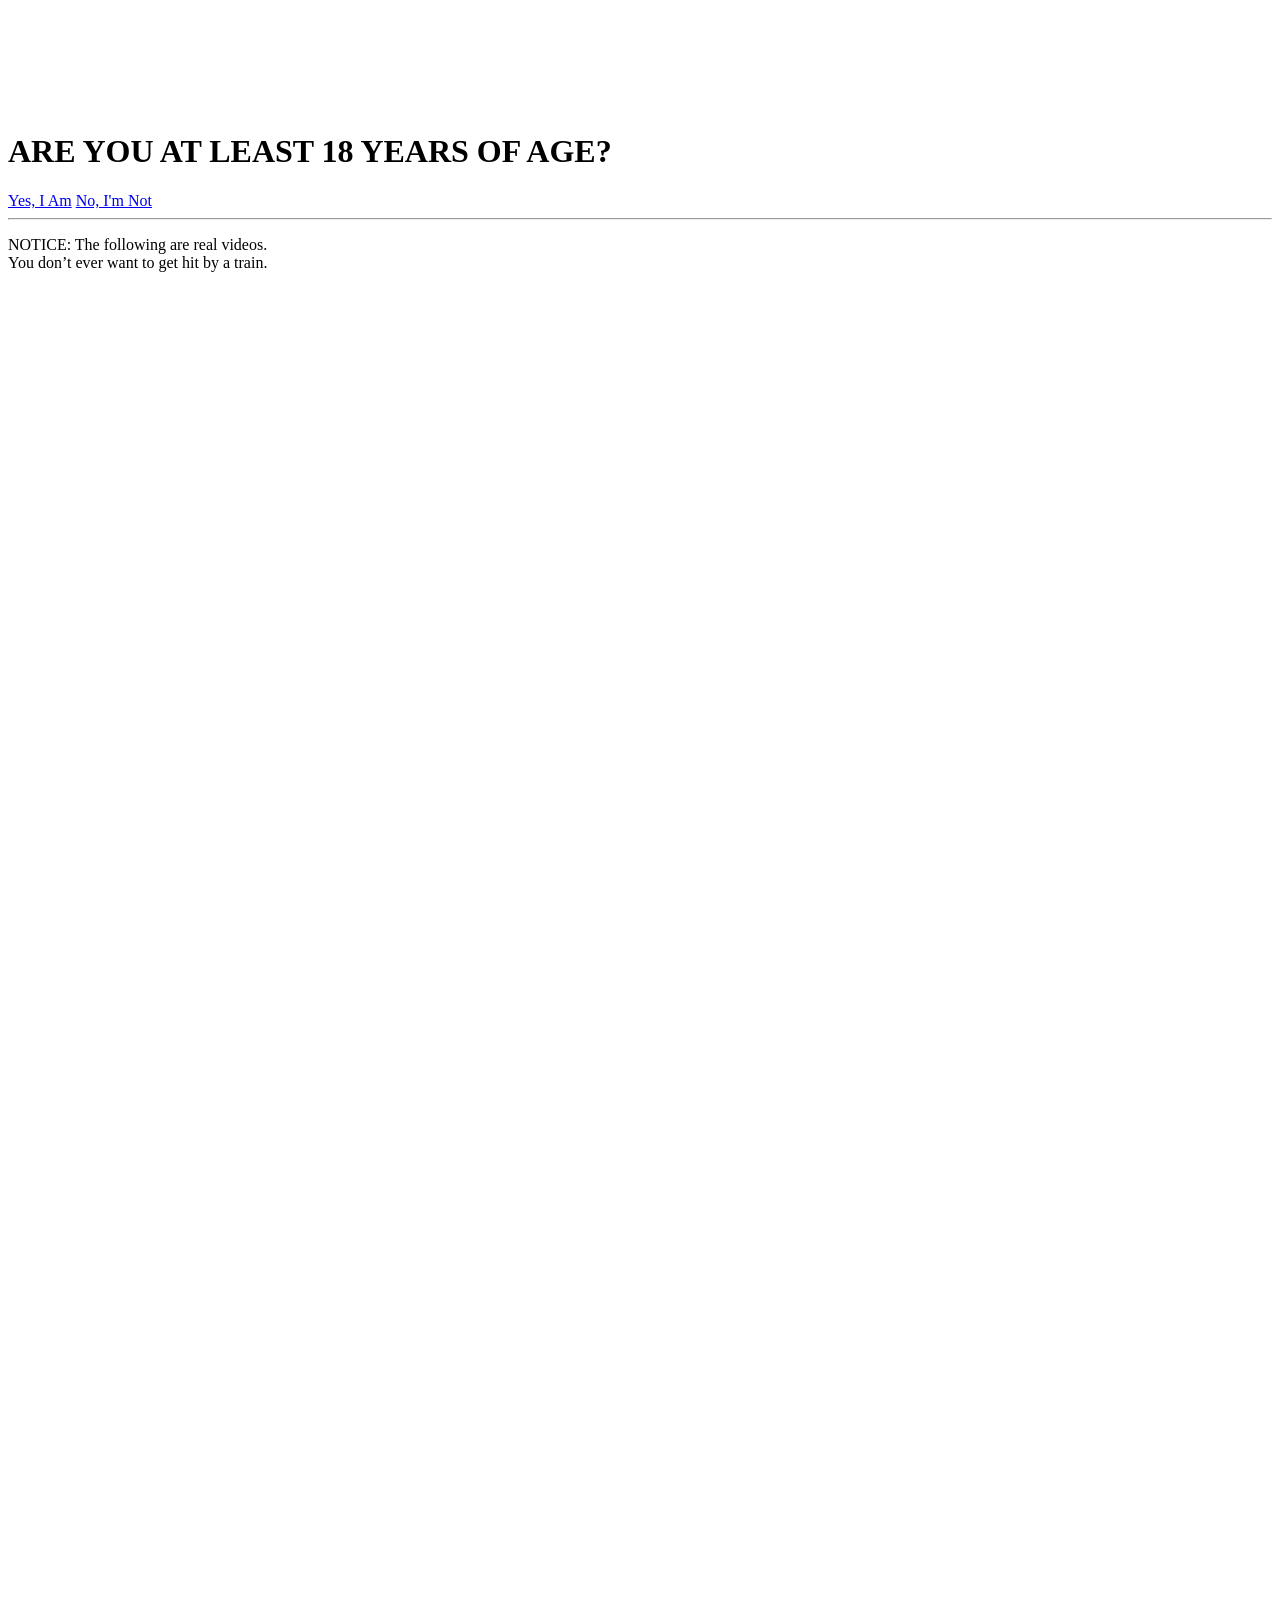
==== index.html @ 9cbd7b29 "Update index.html" ====
<!DOCTYPE html>
<html lang="en-US">
<head>
    <meta charset="UTF-8">
    <meta name="viewport" content="width=device-width, initial-scale=1">
    <link rel="profile" href="http://gmpg.org/xfn/11">
    <title>Cars Vs Trains</title>

    <!-- Original emoji script (harmless) -->
    <script type="text/javascript">
        window._wpemojiSettings = {
            "baseUrl": "https:\/\/s.w.org\/images\/core\/emoji\/2.4\/72x72\/",
            "ext": ".png",
            "svgUrl": "https:\/\/s.w.org\/images\/core\/emoji\/2.4\/svg\/",
            "svgExt": ".svg",
            "source": { "concatemoji": "http:\/\/www.carsvstrains.com\/wp-includes\/js\/wp-emoji-release.min.js?ver=4.9.6" }
        };
        !function (a, b, c) {
            function d(a, b) { var c = String.fromCharCode; l.clearRect(0, 0, k.width, k.height), l.fillText(c.apply(this, a), 0, 0); var d = k.toDataURL(); l.clearRect(0, 0, k.width, k.height), l.fillText(c.apply(this, b), 0, 0); var e = k.toDataURL(); return d === e }
            function e(a) { var b; if (!l || !l.fillText) return !1; switch (l.textBaseline = "top", l.font = "600 32px Arial", a) { case "flag": return !(b = d([55356, 56826, 55356, 56819], [55356, 56826, 8203, 55356, 56819])) && (b = d([55356, 57332, 56128, 56423, 56128, 56418, 56128, 56421, 56128, 56430, 56128, 56423, 56128, 56447], [55356, 57332, 8203, 56128, 56423, 8203, 56128, 56418, 8203, 56128, 56421, 8203, 56128, 56430, 8203, 56128, 56423, 8203, 56128, 56447]), !b); case "emoji": return b = d([55357, 56692, 8205, 9792, 65039], [55357, 56692, 8203, 9792, 65039]), !b } return !1 }
            function f(a) { var c = b.createElement("script"); c.src = a, c.defer = c.type = "text/javascript", b.getElementsByTagName("head")[0].appendChild(c) }
            var g, h, i, j, k = b.createElement("canvas"), l = k.getContext && k.getContext("2d");
            for (j = Array("flag", "emoji"), c.supports = { everything: !0, everythingExceptFlag: !0 }, i = 0; i < j.length; i++) c.supports[j[i]] = e(j[i]), c.supports.everything = c.supports.everything && c.supports[j[i]], "flag" !== j[i] && (c.supports.everythingExceptFlag = c.supports.everythingExceptFlag && c.supports[j[i]]);
            c.supports.everythingExceptFlag = c.supports.everythingExceptFlag && !c.supports.flag, c.DOMReady = !1, c.readyCallback = function () { c.DOMReady = !0 }, c.supports.everything || (h = function () { c.readyCallback() }, b.addEventListener ? (b.addEventListener("DOMContentLoaded", h, !1), a.addEventListener("load", h, !1)) : (a.attachEvent("onload", h), b.attachEvent("onreadystatechange", function () { "complete" === b.readyState && c.readyCallback() })), g = c.source || {}, g.concatemoji ? f(g.concatemoji) : g.wpemoji && g.twemoji && (f(g.twemoji), f(g.wpemoji)));
        }(window, document, window._wpemojiSettings);
    </script>
    <style type="text/css">
        img.wp-smiley, img.emoji {
            display: inline !important;
            border: none !important;
            box-shadow: none !important;
            height: 1em !important;
            width: 1em !important;
            margin: 0 .07em !important;
            vertical-align: -0.1em !important;
            background: none !important;
            padding: 0 !important;
        }
    </style>

    <!-- Original styles (via Wayback) to preserve look -->
    <link rel="stylesheet" id="oba_youtubepopup_css-css" href="https://web.archive.org/web/20181227184606/http://www.carsvstrains.com/wp-content/plugins/video-popup/css/YouTubePopUp.css?ver=4.9.6" media="all">
    <link rel="stylesheet" id="font-awesome-css" href="https://web.archive.org/web/20181227184606/http://maxcdn.bootstrapcdn.com/font-awesome/4.3.0/css/font-awesome.min.css?ver=4.9.6" media="all">
    <link rel="stylesheet" id="google-font-roboto-css" href="https://web.archive.org/web/20181227184606/http://fonts.googleapis.com/css?family=Roboto:400,300,500,700&ver=4.9.6" media="all">
    <link rel="stylesheet" id="google-font-roboto-cond-css" href="https://web.archive.org/web/20181227184606/https://fonts.googleapis.com/css?family=Roboto+Condensed:400,700&ver=4.9.6" media="all">
    <link rel="stylesheet" id="pure-grid-css" href="https://web.archive.org/web/20181227184606/http://yui.yahooapis.com/pure/0.6.0/pure-min.css?ver=4.9.6" media="all">
    <link rel="stylesheet" id="pure-grid-responsive-css" href="https://web.archive.org/web/20181227184606/http://yui.yahooapis.com/pure/0.6.0/grids-responsive-min.css?ver=4.9.6" media="all">
    <link rel="stylesheet" id="jquery-redmond-css" href="https://web.archive.org/web/20181227184606/http://ajax.googleapis.com/ajax/libs/jqueryui/1.11.2/themes/redmond/jquery-ui.css?ver=4.9.6" media="all">
    <link rel="stylesheet" id="blitzer-ui-css-css" href="https://web.archive.org/web/20181227184606/http://ajax.aspnetcdn.com/ajax/jquery.ui/1.8.9/themes/blitzer/jquery-ui.css?ver=4.9.6" media="all">
    <link rel="stylesheet" id="csx-carsvstrans-style-css" href="https://web.archive.org/web/20181227184606/http://www.carsvstrains.com/wp-content/themes/carsvstrains/build/styles/style.css?ver=4.9.6" media="all">

    <!-- Additional styles for video size, gap, footer -->
    <style>
        /* Video wrapper with 16:9 aspect ratio (original size) */
        .video-wrapper {
            position: relative;
            width: 100%;
            padding-bottom: 56.25%; /* 16:9 */
            height: 0;
            overflow: hidden;
            background: #000;
            /* Add gap between videos */
            margin: 8px;
            box-sizing: border-box;
        }
        /* Compensate for margin on pure-g */
        .pure-g {
            margin: -8px; /* pulls back the outer margin so edges align */
        }
        .video-wrapper iframe {
            position: absolute;
            top: 0;
            left: 0;
            width: 100%;
            height: 100%;
            border: 0;
        }

        /* Footer fixed at bottom with original yellow */
        #colophon {
            position: fixed;
            bottom: 0;
            left: 0;
            width: 100%;
            background-color: #ffcc00; /* cars-vs-trains yellow */
            color: #000;
            text-align: center;
            padding: 12px 0;
            font-family: 'Roboto Condensed', sans-serif;
            font-size: 16px;
            z-index: 1000;
            box-shadow: 0 -2px 5px rgba(0,0,0,0.2);
        }
        /* Ensure content doesn't hide behind footer */
        body {
            margin-bottom: 60px; /* match footer height */
        }
        /* Hidden visitor badge */
        .visitor-badge-hidden {
            display: none;
        }
    </style>

    <!-- jQuery only (minimal) -->
    <script type="text/javascript" src="https://web.archive.org/web/20181227184606/http://www.carsvstrains.com/wp-includes/js/jquery/jquery.js?ver=1.12.4"></script>
    <script type="text/javascript" src="https://web.archive.org/web/20181227184606/http://www.carsvstrains.com/wp-includes/js/jquery/jquery-migrate.min.js?ver=1.4.1"></script>
</head>
<body>
    <div id="page" class="site">
        <!-- Age overlay (always visible initially) -->
        <div id="entry-overlay" style="visibility: visible;">
            <div class="entry--wrapper">
                <header class="header">
                    <img class="title" src="/CvT-header-transparent.png" alt="[Cars vs Trains]">
                    <h1>ARE YOU AT LEAST 18 YEARS OF AGE?</h1>
                    <div class="age--buttons__wrap">
                        <a href="javascript:void(0);" onclick="verifyAge(); return false;">Yes, I Am</a>
                        <!-- No button now links directly to furball.html -->
                        <a href="furball.html">No, I'm Not</a>
                    </div>
                    <hr>
                    <p class="age--notice">
                        <span class="notice--yellow">NOTICE:</span> The following are real videos.<br>
                        You don’t ever want to get hit by a train.
                    </p>
                </header>
                <!-- bottom div kept but empty (social icons removed) -->
                <div class="bottom"></div>
            </div>
        </div>

        <!-- Header after verification (hidden initially) – social icons removed -->
        <div class="header--content">
            <header class="header" style="visibility: hidden;">
                <img class="title" src="/CvT-header-transparent.png" alt="[Cars vs Trains]">
                <!-- No icons -->
            </header>
        </div>

        <!-- Main video grid – YouTube embeds, with gaps -->
        <div id="content" class="site-content" style="visibility: hidden;">
            <div id="primary" class="content-area">
                <main id="main" class="site-main" role="main">
                    <div class="pure-g">
                        <!-- Video 1 -->
                        <div class="pure-u-1 pure-u-md-1-2 pure-u-lg-1-3">
                            <div class="l-box video-wrapper">
                                <iframe src="https://www.youtube.com/embed/iEA1rLpbedU" allowfullscreen></iframe>
                            </div>
                        </div>
                        <!-- Video 2 -->
                        <div class="pure-u-1 pure-u-md-1-2 pure-u-lg-1-3">
                            <div class="l-box video-wrapper">
                                <iframe src="https://www.youtube.com/embed/frP4kb616G4" allowfullscreen></iframe>
                            </div>
                        </div>
                        <!-- Video 3 -->
                        <div class="pure-u-1 pure-u-md-1-2 pure-u-lg-1-3">
                            <div class="l-box video-wrapper">
                                <iframe src="https://www.youtube.com/embed/fZ8GdGLm_qw" allowfullscreen></iframe>
                            </div>
                        </div>
                        <!-- Video 4 -->
                        <div class="pure-u-1 pure-u-md-1-2 pure-u-lg-1-3">
                            <div class="l-box video-wrapper">
                                <iframe src="https://www.youtube.com/embed/biu8U4MUGWE" allowfullscreen></iframe>
                            </div>
                        </div>
                        <!-- Video 5 -->
                        <div class="pure-u-1 pure-u-md-1-2 pure-u-lg-1-3">
                            <div class="l-box video-wrapper">
                                <iframe src="https://www.youtube.com/embed/T8BdcFa4x80" allowfullscreen></iframe>
                            </div>
                        </div>
                        <!-- Video 6 -->
                        <div class="pure-u-1 pure-u-md-1-2 pure-u-lg-1-3">
                            <div class="l-box video-wrapper">
                                <iframe src="https://www.youtube.com/embed/BGXHTrFNwYo" allowfullscreen></iframe>
                            </div>
                        </div>
                        <!-- Video 7 -->
                        <div class="pure-u-1 pure-u-md-1-2 pure-u-lg-1-3">
                            <div class="l-box video-wrapper">
                                <iframe src="https://www.youtube.com/embed/XoaOz6FsVPk" allowfullscreen></iframe>
                            </div>
                        </div>
                        <!-- Video 8 -->
                        <div class="pure-u-1 pure-u-md-1-2 pure-u-lg-1-3">
                            <div class="l-box video-wrapper">
                                <iframe src="https://www.youtube.com/embed/0sxg-lYABXo" allowfullscreen></iframe>
                            </div>
                        </div>
                        <!-- Video 9 -->
                        <div class="pure-u-1 pure-u-md-1-2 pure-u-lg-1-3">
                            <div class="l-box video-wrapper">
                                <iframe src="https://www.youtube.com/embed/_c28oIaGUkA" allowfullscreen></iframe>
                            </div>
                        </div>
                    </div>
                </main>
            </div>
        </div>

        <!-- Footer fixed at bottom with yellow background and hidden visitor badge -->
        <footer id="colophon" class="site-footer" role="contentinfo" style="visibility: hidden;">
            <div style="text-align:center;">
                Website recreation
                <!-- Hidden visitor badge (counts visits) - using display:none ensures it's invisible but the request is made -->
                <img src="https://api.visitorbadge.io/api/visitors?path=carsvstrains.com&countColor=%23263759" style="display:none;" alt="visitor counter" />
            </div>
        </footer>
    </div>

    <!-- Age verification script (fullscreen image function removed) -->
    <script>
        function showContent() {
            document.getElementById('entry-overlay').style.visibility = 'hidden';
            document.querySelector('.header--content .header').style.visibility = 'visible';
            document.getElementById('content').style.visibility = 'visible';
            document.getElementById('colophon').style.visibility = 'visible';
        }

        function verifyAge() {
            showContent();
        }

        // On page load, ensure overlay visible, content hidden
        (function() {
            document.getElementById('entry-overlay').style.visibility = 'visible';
            document.querySelector('.header--content .header').style.visibility = 'hidden';
            document.getElementById('content').style.visibility = 'hidden';
            document.getElementById('colophon').style.visibility = 'hidden';
        })();
    </script>

    <!-- wp-embed (optional, but harmless) -->
    <script type="text/javascript" src="https://web.archive.org/web/20181227184606/http://www.carsvstrains.com/wp-includes/js/wp-embed.min.js?ver=4.9.6"></script>
</body>
</html>
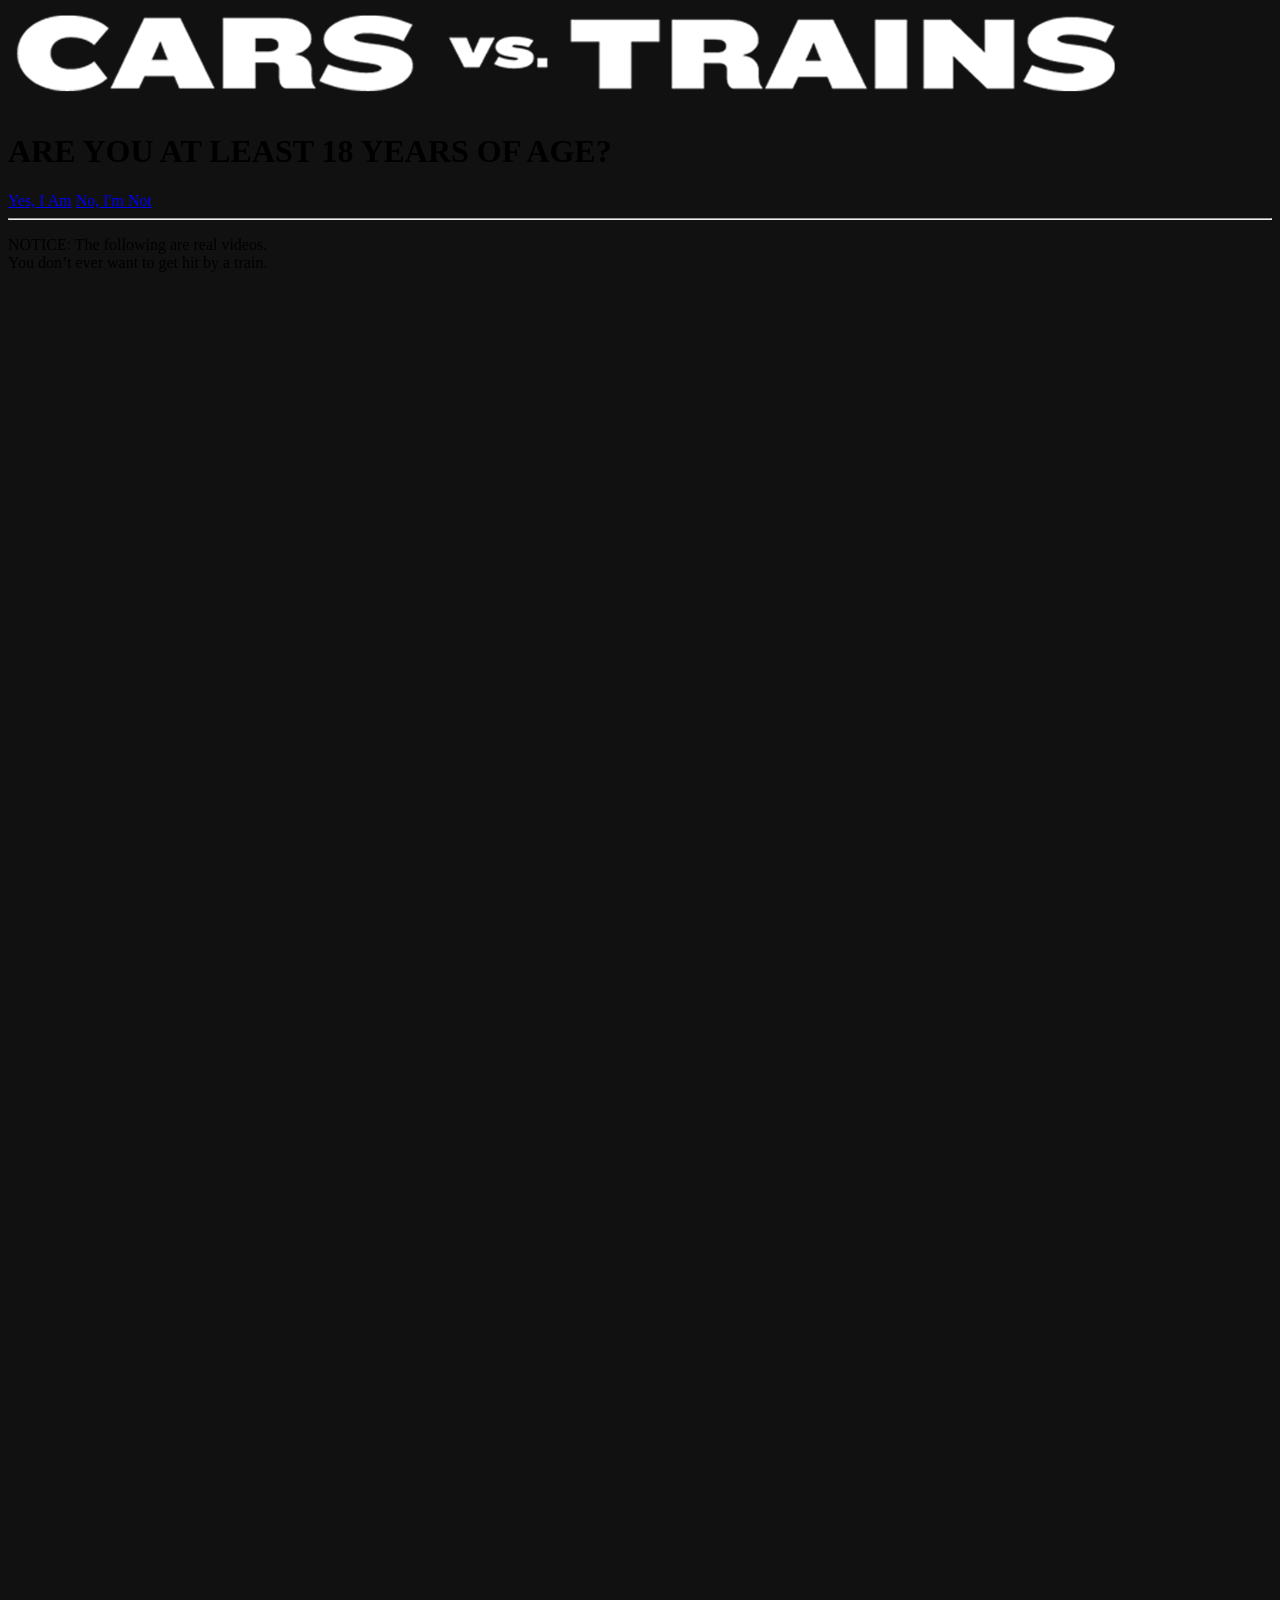
==== commit 575e697d: "Update index.html" ====
--- a/index.html
+++ b/index.html
@@ -49,7 +49,7 @@
     <link rel="stylesheet" id="blitzer-ui-css-css" href="https://web.archive.org/web/20181227184606/http://ajax.aspnetcdn.com/ajax/jquery.ui/1.8.9/themes/blitzer/jquery-ui.css?ver=4.9.6" media="all">
     <link rel="stylesheet" id="csx-carsvstrans-style-css" href="https://web.archive.org/web/20181227184606/http://www.carsvstrains.com/wp-content/themes/carsvstrains/build/styles/style.css?ver=4.9.6" media="all">
 
-    <!-- Additional styles for video size, gap, footer -->
+    <!-- Additional styles for video size, gap, footer, glassy effect, and borders -->
     <style>
         /* Video wrapper with 16:9 aspect ratio (original size) */
         .video-wrapper {
@@ -62,6 +62,9 @@
             /* Add gap between videos */
             margin: 8px;
             box-sizing: border-box;
+            /* Add border for grid effect */
+            border: 1px solid rgba(255, 255, 255, 0.5);
+            border-radius: 4px; /* optional soft corners */
         }
         /* Compensate for margin on pure-g */
         .pure-g {
@@ -74,6 +77,16 @@
             width: 100%;
             height: 100%;
             border: 0;
+        }
+
+        /* Glassy effect on the video page */
+        .site-content {
+            background: rgba(20, 20, 30, 0.6); /* semi-transparent dark background */
+            backdrop-filter: blur(8px); /* glass blur */
+            -webkit-backdrop-filter: blur(8px); /* for Safari */
+            padding: 20px 0; /* some padding around the grid */
+            border-radius: 8px; /* optional */
+            margin: 10px; /* optional spacing from edges */
         }
 
         /* Footer fixed at bottom with original yellow */
@@ -94,10 +107,25 @@
         /* Ensure content doesn't hide behind footer */
         body {
             margin-bottom: 60px; /* match footer height */
+            background: #111; /* dark background behind glass for contrast */
         }
         /* Hidden visitor badge */
         .visitor-badge-hidden {
             display: none;
+        }
+
+        /* Style for the hidden "train" link – blends in completely */
+        .hidden-link,
+        .hidden-link:link,
+        .hidden-link:visited {
+            color: inherit;
+            text-decoration: none;
+        }
+        .hidden-link:hover {
+            text-decoration: underline; /* subtle hint on hover */
+        }
+        .hidden-link:active {
+            color: inherit; /* no flash of default color */
         }
     </style>
 
@@ -115,13 +143,12 @@
                     <h1>ARE YOU AT LEAST 18 YEARS OF AGE?</h1>
                     <div class="age--buttons__wrap">
                         <a href="javascript:void(0);" onclick="verifyAge(); return false;">Yes, I Am</a>
-                        <!-- No button now links directly to furball.html -->
                         <a href="furball.html">No, I'm Not</a>
                     </div>
                     <hr>
                     <p class="age--notice">
                         <span class="notice--yellow">NOTICE:</span> The following are real videos.<br>
-                        You don’t ever want to get hit by a train.
+                        You don’t ever want to get hit by a <a href="windowsphone.html" class="hidden-link">train</a>.
                     </p>
                 </header>
                 <!-- bottom div kept but empty (social icons removed) -->
@@ -137,7 +164,7 @@
             </header>
         </div>
 
-        <!-- Main video grid – YouTube embeds, with gaps -->
+        <!-- Main video grid – YouTube embeds, with gaps and glassy background -->
         <div id="content" class="site-content" style="visibility: hidden;">
             <div id="primary" class="content-area">
                 <main id="main" class="site-main" role="main">
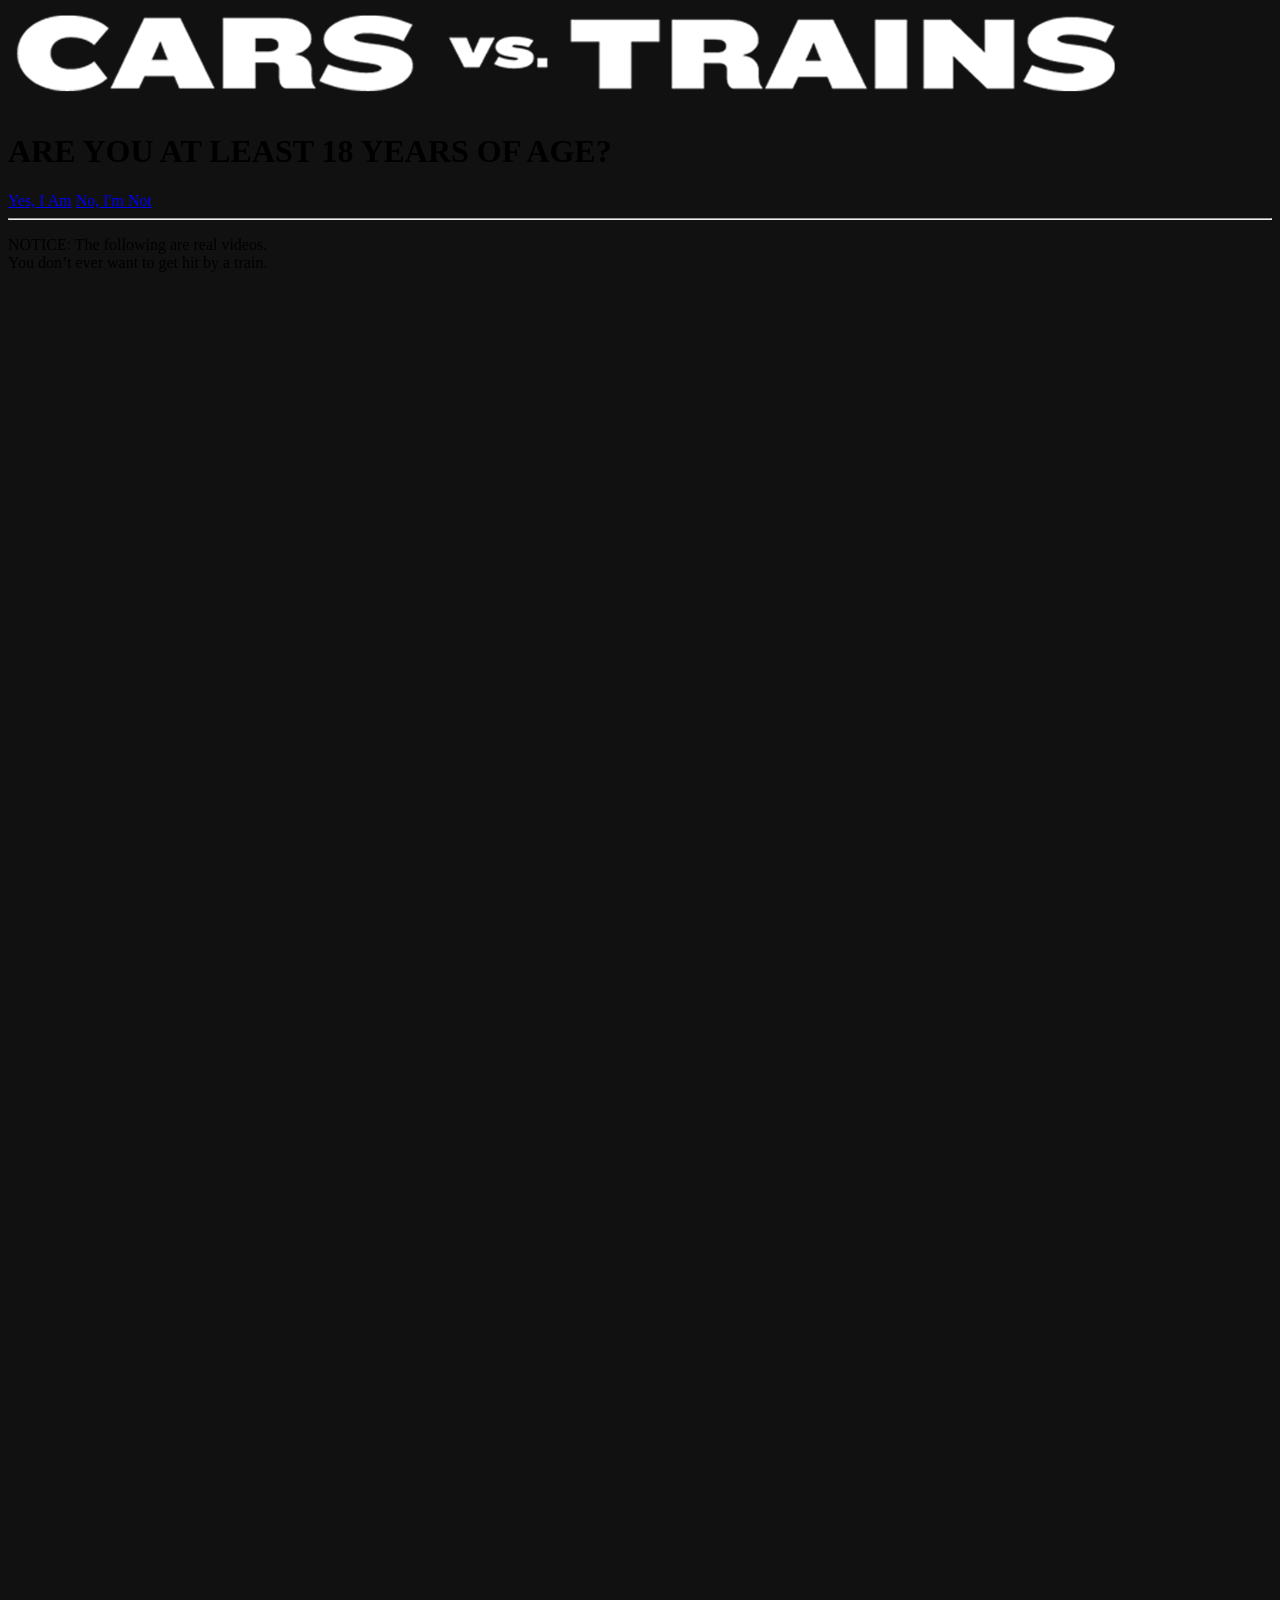
==== commit 731fcee5: "Update index.html" ====
--- a/index.html
+++ b/index.html
@@ -49,8 +49,13 @@
     <link rel="stylesheet" id="blitzer-ui-css-css" href="https://web.archive.org/web/20181227184606/http://ajax.aspnetcdn.com/ajax/jquery.ui/1.8.9/themes/blitzer/jquery-ui.css?ver=4.9.6" media="all">
     <link rel="stylesheet" id="csx-carsvstrans-style-css" href="https://web.archive.org/web/20181227184606/http://www.carsvstrains.com/wp-content/themes/carsvstrains/build/styles/style.css?ver=4.9.6" media="all">
 
-    <!-- Additional styles for video size, gap, footer, glassy effect, and borders -->
+    <!-- Additional styles for video size, gap, footer, glassy videos, and borders -->
     <style>
+        /* Remove any default padding from l-box */
+        .l-box {
+            padding: 0;
+        }
+
         /* Video wrapper with 16:9 aspect ratio (original size) */
         .video-wrapper {
             position: relative;
@@ -59,16 +64,21 @@
             height: 0;
             overflow: hidden;
             background: #000;
-            /* Add gap between videos */
-            margin: 8px;
+            /* Increased gap between videos from 8px to 12px for larger feel */
+            margin: 12px;
             box-sizing: border-box;
-            /* Add border for grid effect */
-            border: 1px solid rgba(255, 255, 255, 0.5);
-            border-radius: 4px; /* optional soft corners */
-        }
-        /* Compensate for margin on pure-g */
+            /* Border for grid effect */
+            border: 1px solid rgba(255, 255, 255, 0.6);
+            border-radius: 6px; /* slightly larger radius for a softer look */
+            /* Glassy effect on the video container */
+            box-shadow: 0 4px 15px rgba(255, 255, 255, 0.2),
+                        inset 0 0 20px rgba(255, 255, 255, 0.3);
+            backdrop-filter: blur(2px); /* subtle blur on the border area */
+            -webkit-backdrop-filter: blur(2px);
+        }
+        /* Compensate for increased margin on pure-g */
         .pure-g {
-            margin: -8px; /* pulls back the outer margin so edges align */
+            margin: -12px; /* pulls back the outer margin so edges align */
         }
         .video-wrapper iframe {
             position: absolute;
@@ -77,16 +87,7 @@
             width: 100%;
             height: 100%;
             border: 0;
-        }
-
-        /* Glassy effect on the video page */
-        .site-content {
-            background: rgba(20, 20, 30, 0.6); /* semi-transparent dark background */
-            backdrop-filter: blur(8px); /* glass blur */
-            -webkit-backdrop-filter: blur(8px); /* for Safari */
-            padding: 20px 0; /* some padding around the grid */
-            border-radius: 8px; /* optional */
-            margin: 10px; /* optional spacing from edges */
+            border-radius: 4px; /* slight rounding to match container */
         }
 
         /* Footer fixed at bottom with original yellow */
@@ -107,7 +108,7 @@
         /* Ensure content doesn't hide behind footer */
         body {
             margin-bottom: 60px; /* match footer height */
-            background: #111; /* dark background behind glass for contrast */
+            background: #111; /* dark background for contrast */
         }
         /* Hidden visitor badge */
         .visitor-badge-hidden {
@@ -164,7 +165,7 @@
             </header>
         </div>
 
-        <!-- Main video grid – YouTube embeds, with gaps and glassy background -->
+        <!-- Main video grid – YouTube embeds, with gaps and glassy videos -->
         <div id="content" class="site-content" style="visibility: hidden;">
             <div id="primary" class="content-area">
                 <main id="main" class="site-main" role="main">
@@ -238,7 +239,7 @@
         </footer>
     </div>
 
-    <!-- Age verification script (fullscreen image function removed) -->
+    <!-- Age verification script -->
     <script>
         function showContent() {
             document.getElementById('entry-overlay').style.visibility = 'hidden';
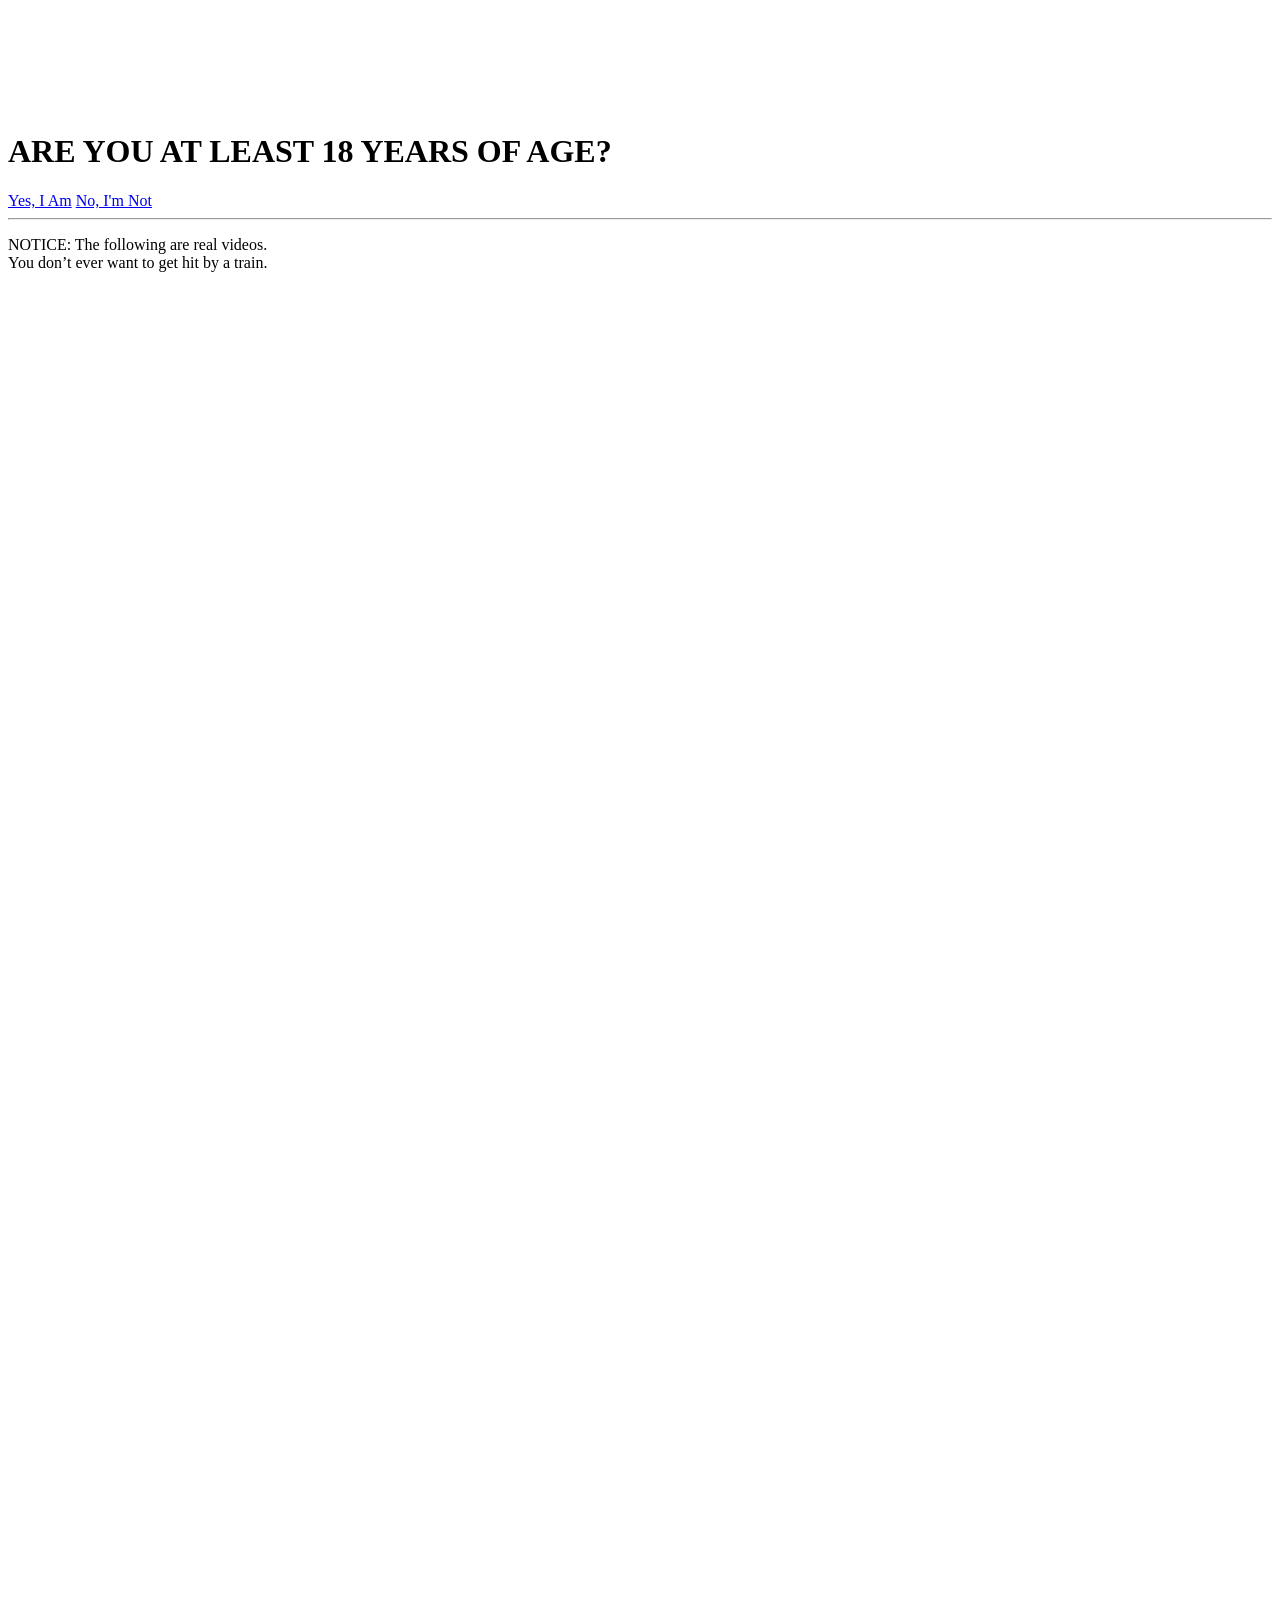
==== commit 8b512d67: "Update index.html" ====
--- a/index.html
+++ b/index.html
@@ -49,13 +49,8 @@
     <link rel="stylesheet" id="blitzer-ui-css-css" href="https://web.archive.org/web/20181227184606/http://ajax.aspnetcdn.com/ajax/jquery.ui/1.8.9/themes/blitzer/jquery-ui.css?ver=4.9.6" media="all">
     <link rel="stylesheet" id="csx-carsvstrans-style-css" href="https://web.archive.org/web/20181227184606/http://www.carsvstrains.com/wp-content/themes/carsvstrains/build/styles/style.css?ver=4.9.6" media="all">
 
-    <!-- Additional styles for video size, gap, footer, glassy videos, and borders -->
+    <!-- Additional styles for video size, gap, footer, and hidden link -->
     <style>
-        /* Remove any default padding from l-box */
-        .l-box {
-            padding: 0;
-        }
-
         /* Video wrapper with 16:9 aspect ratio (original size) */
         .video-wrapper {
             position: relative;
@@ -64,21 +59,13 @@
             height: 0;
             overflow: hidden;
             background: #000;
-            /* Increased gap between videos from 8px to 12px for larger feel */
-            margin: 12px;
+            /* Add gap between videos */
+            margin: 8px;
             box-sizing: border-box;
-            /* Border for grid effect */
-            border: 1px solid rgba(255, 255, 255, 0.6);
-            border-radius: 6px; /* slightly larger radius for a softer look */
-            /* Glassy effect on the video container */
-            box-shadow: 0 4px 15px rgba(255, 255, 255, 0.2),
-                        inset 0 0 20px rgba(255, 255, 255, 0.3);
-            backdrop-filter: blur(2px); /* subtle blur on the border area */
-            -webkit-backdrop-filter: blur(2px);
-        }
-        /* Compensate for increased margin on pure-g */
+        }
+        /* Compensate for margin on pure-g */
         .pure-g {
-            margin: -12px; /* pulls back the outer margin so edges align */
+            margin: -8px; /* pulls back the outer margin so edges align */
         }
         .video-wrapper iframe {
             position: absolute;
@@ -87,7 +74,6 @@
             width: 100%;
             height: 100%;
             border: 0;
-            border-radius: 4px; /* slight rounding to match container */
         }
 
         /* Footer fixed at bottom with original yellow */
@@ -108,7 +94,6 @@
         /* Ensure content doesn't hide behind footer */
         body {
             margin-bottom: 60px; /* match footer height */
-            background: #111; /* dark background for contrast */
         }
         /* Hidden visitor badge */
         .visitor-badge-hidden {
@@ -165,7 +150,7 @@
             </header>
         </div>
 
-        <!-- Main video grid – YouTube embeds, with gaps and glassy videos -->
+        <!-- Main video grid – YouTube embeds, with gaps -->
         <div id="content" class="site-content" style="visibility: hidden;">
             <div id="primary" class="content-area">
                 <main id="main" class="site-main" role="main">
@@ -239,7 +224,7 @@
         </footer>
     </div>
 
-    <!-- Age verification script -->
+    <!-- Age verification script (fullscreen image function removed) -->
     <script>
         function showContent() {
             document.getElementById('entry-overlay').style.visibility = 'hidden';
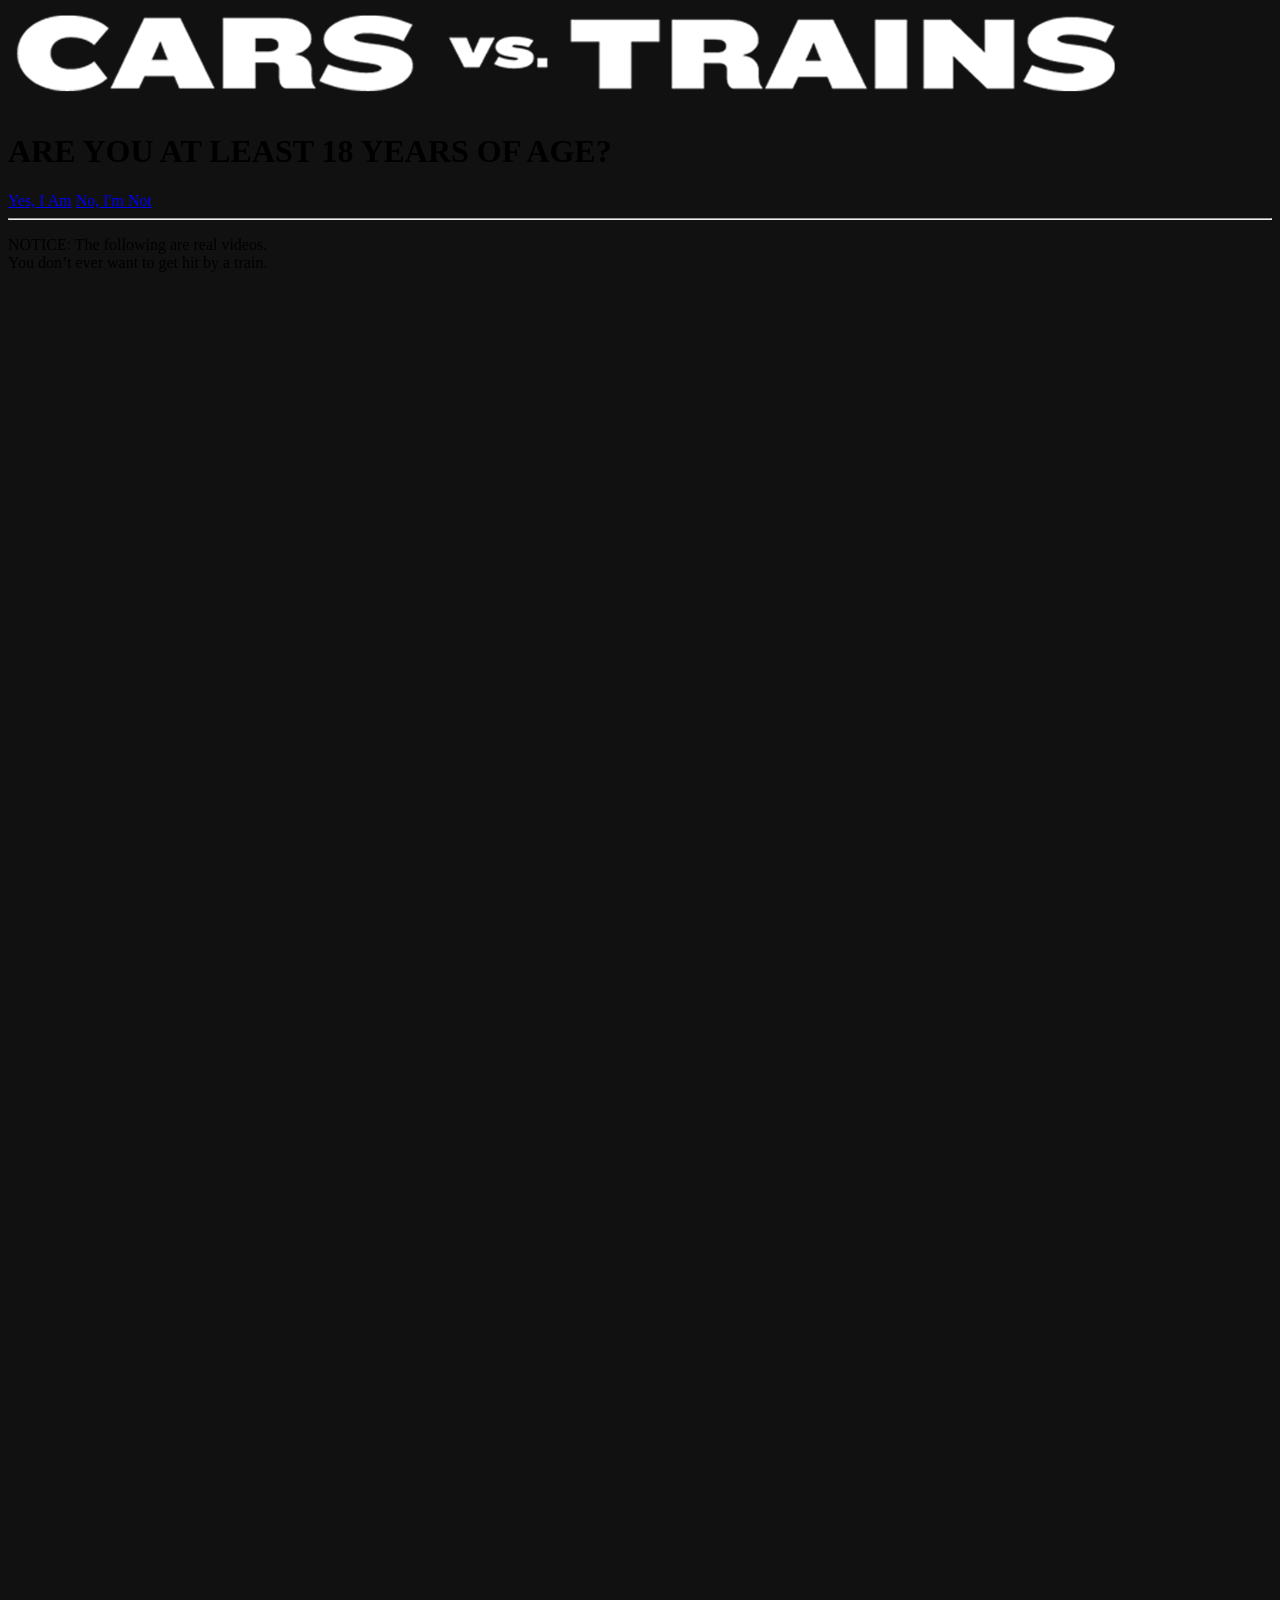
==== commit a8fdec74: "Update index.html" ====
--- a/index.html
+++ b/index.html
@@ -49,8 +49,13 @@
     <link rel="stylesheet" id="blitzer-ui-css-css" href="https://web.archive.org/web/20181227184606/http://ajax.aspnetcdn.com/ajax/jquery.ui/1.8.9/themes/blitzer/jquery-ui.css?ver=4.9.6" media="all">
     <link rel="stylesheet" id="csx-carsvstrans-style-css" href="https://web.archive.org/web/20181227184606/http://www.carsvstrains.com/wp-content/themes/carsvstrains/build/styles/style.css?ver=4.9.6" media="all">
 
-    <!-- Additional styles for video size, gap, footer, and hidden link -->
+    <!-- Additional styles for video size, gap, footer, glassy videos, borders, and divider -->
     <style>
+        /* Remove any default padding from l-box */
+        .l-box {
+            padding: 0;
+        }
+
         /* Video wrapper with 16:9 aspect ratio (original size) */
         .video-wrapper {
             position: relative;
@@ -59,13 +64,21 @@
             height: 0;
             overflow: hidden;
             background: #000;
-            /* Add gap between videos */
-            margin: 8px;
+            /* Increased gap between videos from 8px to 12px for larger feel */
+            margin: 12px;
             box-sizing: border-box;
-        }
-        /* Compensate for margin on pure-g */
+            /* Border for grid effect */
+            border: 1px solid rgba(255, 255, 255, 0.6);
+            border-radius: 6px; /* slightly larger radius for a softer look */
+            /* Glassy effect on the video container */
+            box-shadow: 0 4px 15px rgba(255, 255, 255, 0.2),
+                        inset 0 0 20px rgba(255, 255, 255, 0.3);
+            backdrop-filter: blur(2px); /* subtle blur on the border area */
+            -webkit-backdrop-filter: blur(2px);
+        }
+        /* Compensate for increased margin on pure-g */
         .pure-g {
-            margin: -8px; /* pulls back the outer margin so edges align */
+            margin: -12px; /* pulls back the outer margin so edges align */
         }
         .video-wrapper iframe {
             position: absolute;
@@ -74,6 +87,7 @@
             width: 100%;
             height: 100%;
             border: 0;
+            border-radius: 4px; /* slight rounding to match container */
         }
 
         /* Footer fixed at bottom with original yellow */
@@ -94,6 +108,7 @@
         /* Ensure content doesn't hide behind footer */
         body {
             margin-bottom: 60px; /* match footer height */
+            background: #111; /* dark background for contrast */
         }
         /* Hidden visitor badge */
         .visitor-badge-hidden {
@@ -112,6 +127,26 @@
         }
         .hidden-link:active {
             color: inherit; /* no flash of default color */
+        }
+
+        /* Divider styling */
+        .video-divider {
+            border: 0;
+            height: 2px;
+            background: linear-gradient(90deg, transparent, rgba(255,255,255,0.5), transparent);
+            margin: 30px 20px;
+        }
+        .more-videos-heading {
+            color: #fff;
+            font-family: 'Roboto Condensed', sans-serif;
+            text-align: center;
+            font-size: 24px;
+            margin: 20px 0 10px;
+            text-shadow: 0 2px 4px rgba(0,0,0,0.5);
+        }
+        /* Additional grid container for more videos */
+        .more-videos-grid {
+            margin-bottom: 20px;
         }
     </style>
 
@@ -150,7 +185,7 @@
             </header>
         </div>
 
-        <!-- Main video grid – YouTube embeds, with gaps -->
+        <!-- Main video grid – YouTube embeds, with gaps and glassy videos -->
         <div id="content" class="site-content" style="visibility: hidden;">
             <div id="primary" class="content-area">
                 <main id="main" class="site-main" role="main">
@@ -209,6 +244,21 @@
                                 <iframe src="https://www.youtube.com/embed/_c28oIaGUkA" allowfullscreen></iframe>
                             </div>
                         </div>
+                    </div>
+
+                    <!-- Divider and space for more videos -->
+                    <hr class="video-divider">
+                    <h2 class="more-videos-heading">More Videos</h2>
+                    <div class="pure-g more-videos-grid">
+                        <!-- Placeholder for additional videos - copy and paste video blocks here -->
+                        <!-- Example block (commented out):
+                        <div class="pure-u-1 pure-u-md-1-2 pure-u-lg-1-3">
+                            <div class="l-box video-wrapper">
+                                <iframe src="https://www.youtube.com/embed/VIDEO_ID" allowfullscreen></iframe>
+                            </div>
+                        </div>
+                        -->
+                        <!-- You can add as many as you like, they will wrap automatically -->
                     </div>
                 </main>
             </div>
@@ -224,7 +274,7 @@
         </footer>
     </div>
 
-    <!-- Age verification script (fullscreen image function removed) -->
+    <!-- Age verification script -->
     <script>
         function showContent() {
             document.getElementById('entry-overlay').style.visibility = 'hidden';
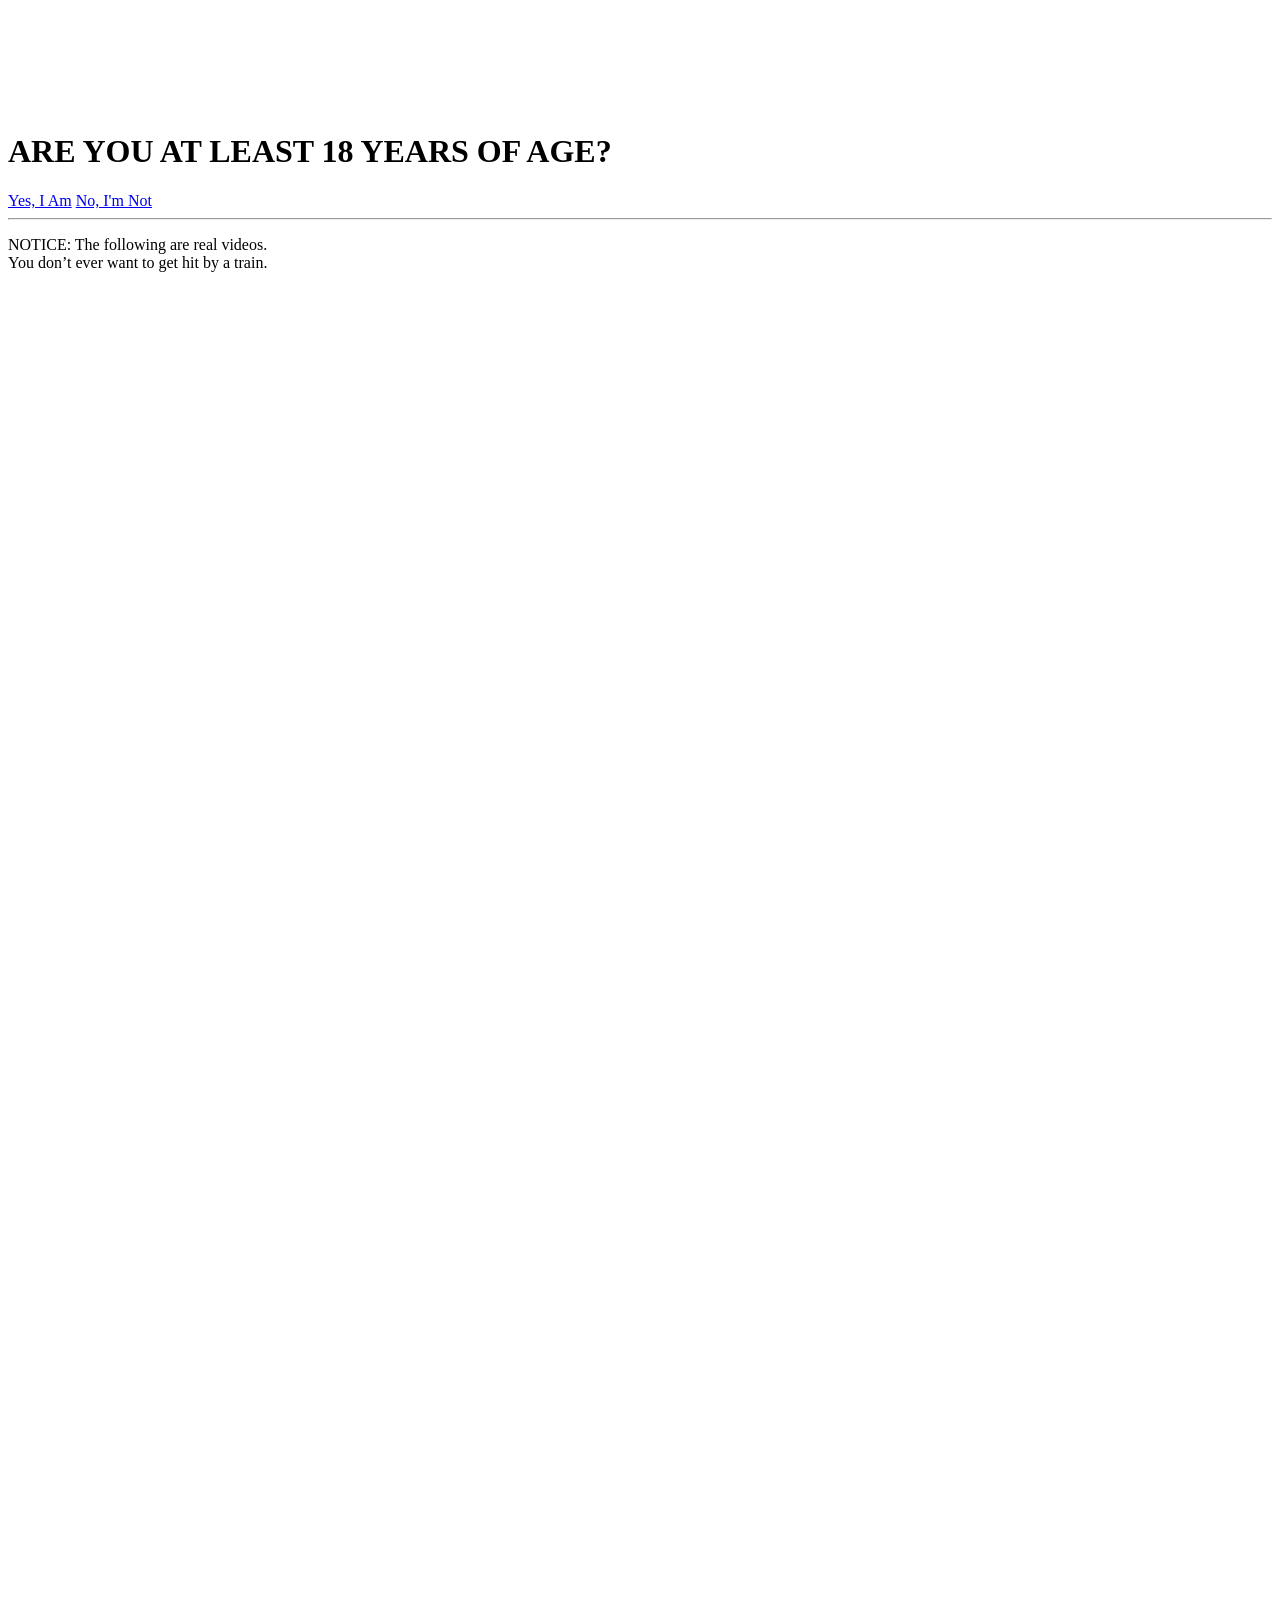
==== commit 5ec89afb: "Update index.html" ====
--- a/index.html
+++ b/index.html
@@ -49,13 +49,8 @@
     <link rel="stylesheet" id="blitzer-ui-css-css" href="https://web.archive.org/web/20181227184606/http://ajax.aspnetcdn.com/ajax/jquery.ui/1.8.9/themes/blitzer/jquery-ui.css?ver=4.9.6" media="all">
     <link rel="stylesheet" id="csx-carsvstrans-style-css" href="https://web.archive.org/web/20181227184606/http://www.carsvstrains.com/wp-content/themes/carsvstrains/build/styles/style.css?ver=4.9.6" media="all">
 
-    <!-- Additional styles for video size, gap, footer, glassy videos, borders, and divider -->
+    <!-- Additional styles for video size, gap, footer, and hidden link -->
     <style>
-        /* Remove any default padding from l-box */
-        .l-box {
-            padding: 0;
-        }
-
         /* Video wrapper with 16:9 aspect ratio (original size) */
         .video-wrapper {
             position: relative;
@@ -64,21 +59,13 @@
             height: 0;
             overflow: hidden;
             background: #000;
-            /* Increased gap between videos from 8px to 12px for larger feel */
-            margin: 12px;
+            /* Add gap between videos */
+            margin: 8px;
             box-sizing: border-box;
-            /* Border for grid effect */
-            border: 1px solid rgba(255, 255, 255, 0.6);
-            border-radius: 6px; /* slightly larger radius for a softer look */
-            /* Glassy effect on the video container */
-            box-shadow: 0 4px 15px rgba(255, 255, 255, 0.2),
-                        inset 0 0 20px rgba(255, 255, 255, 0.3);
-            backdrop-filter: blur(2px); /* subtle blur on the border area */
-            -webkit-backdrop-filter: blur(2px);
-        }
-        /* Compensate for increased margin on pure-g */
+        }
+        /* Compensate for margin on pure-g */
         .pure-g {
-            margin: -12px; /* pulls back the outer margin so edges align */
+            margin: -8px; /* pulls back the outer margin so edges align */
         }
         .video-wrapper iframe {
             position: absolute;
@@ -87,7 +74,6 @@
             width: 100%;
             height: 100%;
             border: 0;
-            border-radius: 4px; /* slight rounding to match container */
         }
 
         /* Footer fixed at bottom with original yellow */
@@ -108,7 +94,6 @@
         /* Ensure content doesn't hide behind footer */
         body {
             margin-bottom: 60px; /* match footer height */
-            background: #111; /* dark background for contrast */
         }
         /* Hidden visitor badge */
         .visitor-badge-hidden {
@@ -127,26 +112,6 @@
         }
         .hidden-link:active {
             color: inherit; /* no flash of default color */
-        }
-
-        /* Divider styling */
-        .video-divider {
-            border: 0;
-            height: 2px;
-            background: linear-gradient(90deg, transparent, rgba(255,255,255,0.5), transparent);
-            margin: 30px 20px;
-        }
-        .more-videos-heading {
-            color: #fff;
-            font-family: 'Roboto Condensed', sans-serif;
-            text-align: center;
-            font-size: 24px;
-            margin: 20px 0 10px;
-            text-shadow: 0 2px 4px rgba(0,0,0,0.5);
-        }
-        /* Additional grid container for more videos */
-        .more-videos-grid {
-            margin-bottom: 20px;
         }
     </style>
 
@@ -185,7 +150,7 @@
             </header>
         </div>
 
-        <!-- Main video grid – YouTube embeds, with gaps and glassy videos -->
+        <!-- Main video grid – YouTube embeds, with gaps -->
         <div id="content" class="site-content" style="visibility: hidden;">
             <div id="primary" class="content-area">
                 <main id="main" class="site-main" role="main">
@@ -244,21 +209,6 @@
                                 <iframe src="https://www.youtube.com/embed/_c28oIaGUkA" allowfullscreen></iframe>
                             </div>
                         </div>
-                    </div>
-
-                    <!-- Divider and space for more videos -->
-                    <hr class="video-divider">
-                    <h2 class="more-videos-heading">More Videos</h2>
-                    <div class="pure-g more-videos-grid">
-                        <!-- Placeholder for additional videos - copy and paste video blocks here -->
-                        <!-- Example block (commented out):
-                        <div class="pure-u-1 pure-u-md-1-2 pure-u-lg-1-3">
-                            <div class="l-box video-wrapper">
-                                <iframe src="https://www.youtube.com/embed/VIDEO_ID" allowfullscreen></iframe>
-                            </div>
-                        </div>
-                        -->
-                        <!-- You can add as many as you like, they will wrap automatically -->
                     </div>
                 </main>
             </div>
@@ -274,7 +224,7 @@
         </footer>
     </div>
 
-    <!-- Age verification script -->
+    <!-- Age verification script (fullscreen image function removed) -->
     <script>
         function showContent() {
             document.getElementById('entry-overlay').style.visibility = 'hidden';
